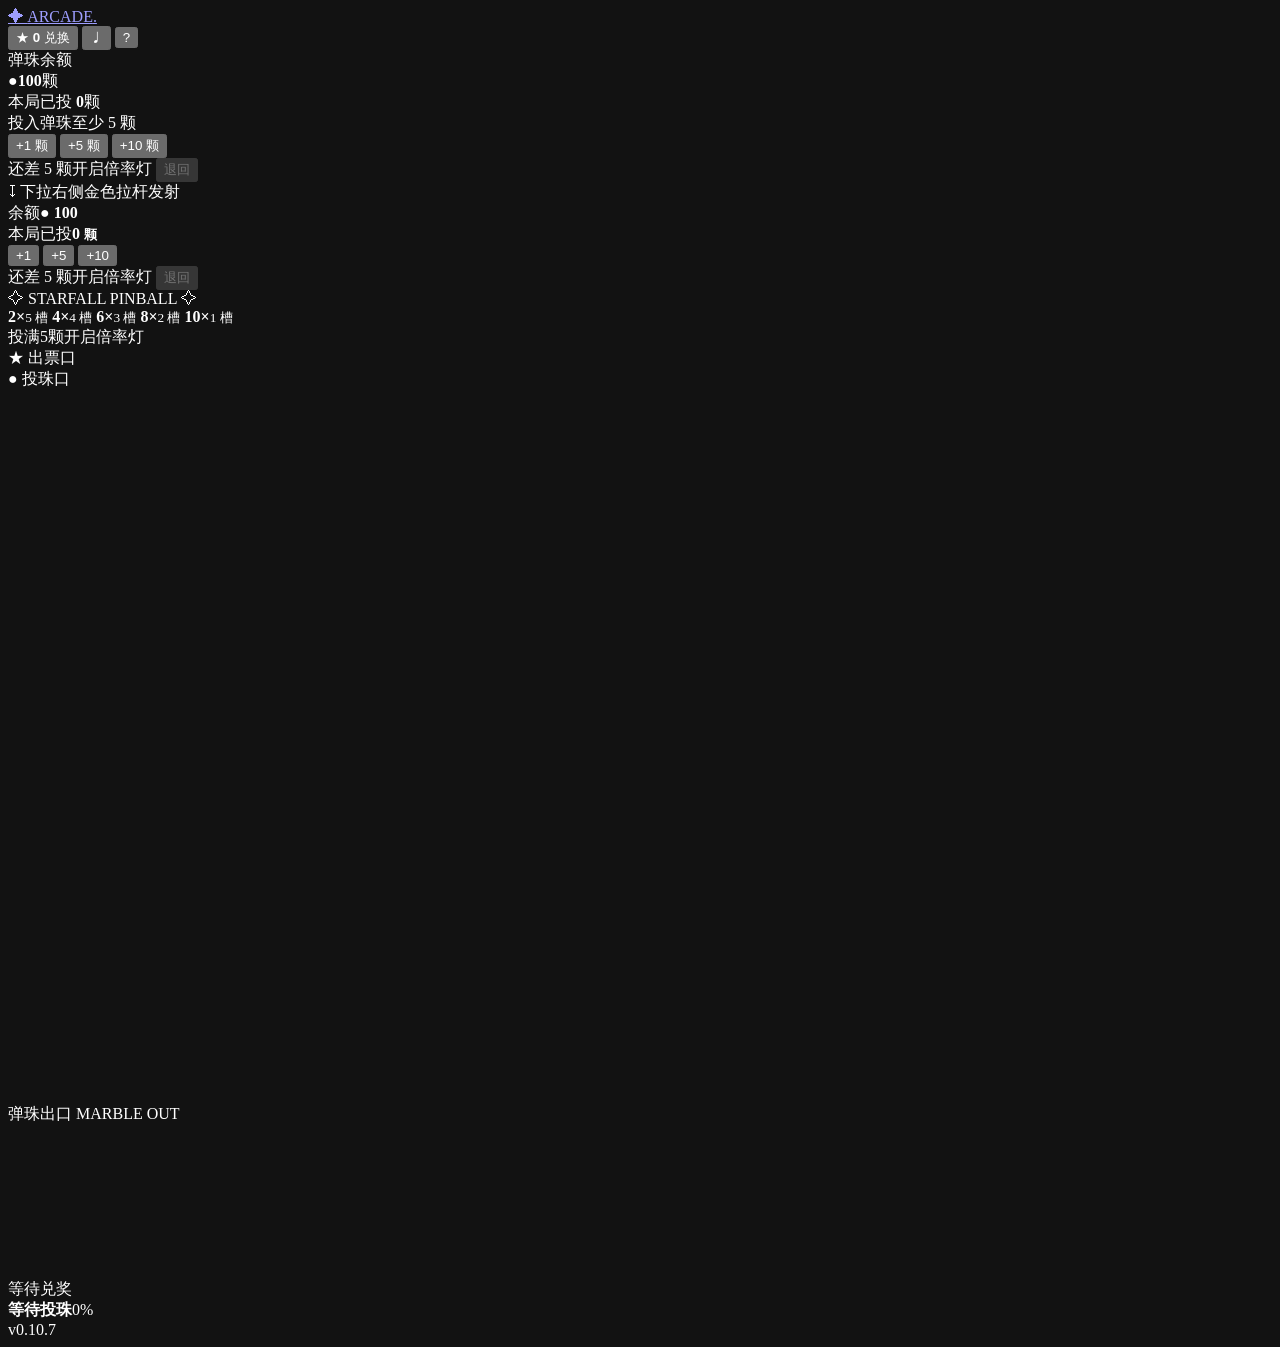
==== public/index.html @ eb8e2779 "feat: v0.10.7 payout spill shelves, physical clinks and 500/850 stress benchmark" ====
<!doctype html>
<html lang="zh-CN">
<head>
  <meta charset="utf-8">
  <meta name="viewport" content="width=device-width,initial-scale=1,viewport-fit=cover">
  <meta name="color-scheme" content="dark">
  <meta name="theme-color" content="#0b0c1d">
  <meta name="description" content="单人街机倍率弹珠机">
  <title>星运弹珠局 · Neon Pinball</title>
  <link rel="stylesheet" href="/games/pinball/style.css?v=0.10.7">
  <link rel="stylesheet" href="/games/pinball/mobile.css?v=0.10.7">
  <link rel="stylesheet" href="/games/pinball/fullscreen.css?v=0.10.7">
  <script type="module" src="/games/pinball/game.js?v=0.10.7"></script>
</head>
<body>
  <div class="ambient glow-left"></div><div class="ambient glow-right"></div>
  <div class="shell">
    <header class="topbar">
      <a class="brand" href="/" aria-label="返回游戏大厅">
        <span class="brand-icon">✦</span>
        <span class="brand-words">ARCADE<span class="dot">.</span></span>
      </a>
      <div class="header-actions">
        <button class="shop-shortcut" id="giftBtn" type="button" aria-label="打开奖励卡商店">★ <strong id="cards">0</strong> <span>兑换</span></button>
        <button class="icon-button" id="soundBtn" type="button" aria-label="开启音效" aria-pressed="false" title="开启音效">♩</button>
        <button class="icon-button" id="helpBtn" type="button" aria-label="查看规则" title="规则">?</button>
      </div>
    </header>
    <main class="machine-layout" aria-label="星运弹珠局游戏界面">
      <section class="side side-left" aria-label="余额和投珠操作">
        <div class="panel wallet-panel">
          <div class="wallet-heading">弹珠余额</div>
          <div class="wallet-value"><span class="coin">●</span><strong id="balance">100</strong><span class="unit">颗</span></div>
          <div class="wager-divider"></div>
          <div class="stake-live" aria-live="polite">本局已投 <strong id="stakeAmount">0</strong><span>颗</span></div>
          <div class="field-head"><span>投入弹珠</span><span>至少 5 颗</span></div>
          <div class="bet-grid" role="group" aria-label="逐步投入弹珠">
            <button type="button" class="bet-choice" data-add="1">+1 <span>颗</span></button>
            <button type="button" class="bet-choice" data-add="5">+5 <span>颗</span></button>
            <button type="button" class="bet-choice" data-add="10">+10 <span>颗</span></button>
          </div>
          <div class="wager-bottom">
            <span class="wager-hint" id="betHint">还差 5 颗开启倍率灯</span>
            <button type="button" class="refund-bet" data-refund disabled>退回</button>
          </div>
          <div class="wager-help">↧ 下拉右侧金色拉杆发射</div>
        </div>
      </section>
      <section class="machine-section" aria-label="弹珠台">
        <div class="mobile-playbar" aria-label="移动端投珠操作">
          <div class="mobile-stats">
            <div class="mobile-stat"><span>余额</span><strong><i class="mini-coin" aria-hidden="true">●</i> <span id="mobileBalance">100</span></strong></div>
            <div class="mobile-stat"><span>本局已投</span><strong><span id="mobileStake">0</span> <small>颗</small></strong></div>
          </div>
          <div class="mobile-bets" role="group" aria-label="移动端逐步投入弹珠">
            <button type="button" class="bet-choice" data-add="1">+1</button>
            <button type="button" class="bet-choice" data-add="5">+5</button>
            <button type="button" class="bet-choice" data-add="10">+10</button>
          </div>
          <div class="mobile-stake-line">
            <span id="mobileBetHint">还差 5 颗开启倍率灯</span>
            <button type="button" class="mobile-refund" data-refund disabled>退回</button>
          </div>
        </div>
        <div id="coinFxLayer" class="coin-fx-layer" aria-hidden="true"></div>
        <div class="cabinet">
          <div class="cabinet-top">
            <div class="cabinet-lights"><i></i><i></i><i></i></div>
            <div class="cabinet-logo">✧ STARFALL <span>PINBALL</span> ✧</div>
            <div class="cabinet-lights"><i></i><i></i><i></i></div>
          </div>
          <div id="machineLamps" class="machine-lamps" role="group" aria-label="机台顶部倍率灯">
            <span class="mult-lamp" data-mult-lamp="2"><b>2×</b><small>5 槽</small></span>
            <span class="mult-lamp" data-mult-lamp="4"><b>4×</b><small>4 槽</small></span>
            <span class="mult-lamp" data-mult-lamp="6"><b>6×</b><small>3 槽</small></span>
            <span class="mult-lamp" data-mult-lamp="8"><b>8×</b><small>2 槽</small></span>
            <span class="mult-lamp" data-mult-lamp="10"><b>10×</b><small>1 槽</small></span>
          </div>
          <div class="cabinet-neck"><span id="lampStatus" class="lamp-status" role="status" aria-live="polite">投满5颗开启倍率灯</span></div>
          <div class="machine-feeds">
            <div class="ticket-dispenser" id="ticketDispenser" aria-label="奖励卡出票口">
              <span>★ 出票口</span><i class="ticket-die" aria-hidden="true"></i>
              <div id="payoutTickets" class="payout-ticket-track" aria-hidden="true"></div>
              <span id="payoutCardCount" class="ticket-count" hidden>奖励卡 ×0</span>
            </div>
            <div class="marble-hopper" id="marbleHopper" aria-label="投珠口"><span>●</span> 投珠口</div>
          </div>
          <div class="screen-wrap">
            <canvas id="board" width="420" height="710" role="img" aria-label="弹珠机游戏画面：右侧发射轨道、金属钉和 11 个奖励槽。"></canvas>
            <div id="plungerGrip" class="plunger-grip" aria-label="右下角机械拉杆触控区域" aria-hidden="true"></div>
            <div class="game-message" id="floatMessage" aria-live="polite"></div>
          </div>
          <div id="payoutStage" class="machine-payout" data-act="idle" aria-label="机器下方弹珠兑奖装置">
            <div class="payout-marble-receiver" id="payoutReceiver">
              <div class="payout-receiver-name">弹珠出口 <span>MARBLE OUT</span></div>
              <div class="payout-marble-mouth" aria-label="圆形弹珠出口"><i></i></div>
              <div class="payout-collection-tray" id="payoutBasin" aria-label="透明弹珠收集盆">
                <div class="payout-coin-track" id="payoutCoins" aria-hidden="true"></div>
              </div>
              <div class="payout-spill-platform payout-spill-left" aria-hidden="true"></div>
              <div class="payout-spill-platform payout-spill-right" aria-hidden="true"></div>
              <canvas id="payoutInventory" class="payout-inventory" aria-hidden="true"></canvas>
            </div>
            <div class="machine-inline-summary">
              <div class="payout-status-content">
              <div id="payoutActLabel" class="payout-headline" aria-live="polite">等待兑奖</div>
              <div class="payout-earnings" id="payoutEarnings" hidden>+<strong id="payoutCounter">0</strong><small> 颗</small></div>
              <div id="inlineResult" class="inline-result" hidden>
                <span id="jackpotBanner" class="jackpot-banner" hidden></span>
                <span id="resultStamp" class="result-stamp" hidden></span>
                <div class="result-primary">
                  <strong id="resultTitle">本局完成</strong>
                  <span id="resultNumber" class="result-number"></span>
                </div>
                <span id="resultDetail" class="result-detail"></span>
                <span id="cardEarned" class="card-earned" hidden></span>
              </div>
              </div>
              <div class="payout-actions">
                <button id="payoutSkip" type="button" hidden>跳过动画 ›</button>
                <button id="nextBtn" type="button" hidden>下一局 ›</button>
              </div>
            </div>
          </div>
        </div>
        <div class="launch-console">
          <div class="charge-head"><span><i class="blink-led"></i><b id="launchStatus">等待投珠</b></span><span id="powerPct">0%</span></div>
          <div class="power-track"><div id="powerFill"></div><span class="power-lines"></span></div>
        </div>
      </section>
    </main>
    <div class="game-version" aria-label="游戏版本">v0.10.7</div>
  </div>

  <dialog id="infoDialog" class="modal">
    <div class="dialog-top"><span>HOW IT WORKS</span><button type="button" class="close-btn" data-close="infoDialog" aria-label="关闭">×</button></div>
    <h2>弹珠机玩法说明</h2>
    <div class="rules-content">
      <p><b>① 逐步投珠</b>：点击 +1、+5 或 +10 颗，将虚拟弹珠投入本局，余额立即扣除。累计投入 5 颗时启动顶部 2×、4×、6×、8×、10× 倍率灯，依次跑灯并逐渐减速，最后停在本局抽中的倍率，中奖红灯槽随之亮起；之后可以继续投注，倍率及红灯槽不变。发射前可退回全部已投弹珠。</p>
      <p><b>② 抽取奖励</b>：投入满 5 颗时随机确定本局倍率及红灯槽。2倍有5个中奖槽，4倍4个，6倍3个，8倍2个，10倍1个；共11个落珠槽。顶部倍率灯循环减速后揭晓本局结果，每局只抽一次。</p>
      <p><b>③ 发射钢珠</b>：在机台右侧下方按住金色拉杆向下拖动，拉得越远力度越大，松手后发射。也可按住空格键蓄力、松开发射。钢珠发射后不能再控制方向。同样的力度也有轻微的弹簧和金属钉碰撞误差，因此每次轨迹可能不同。</p>
      <p><b>④ 计算得分</b>：落入红灯槽奖励「投入 × 倍率」，未中奖投入不返还，每颗钢珠只结算一次。中奖后机器依次进行槽位闪光、出珠、出票和完整结算，可跳过动画。中奖位置每局随机，钢珠实际运动轨迹决定落槽；亮灯数量不等于精确中奖概率。撞钉音效需要点击右上角 ♩ 开启，8×、10× 命中有专属灯光演出。</p>
      <p><b>⑤ 奖励卡片</b>：每局中奖返还的弹珠每满 50 颗获得 1 张卡片（向下取整、不跨局累计），例如返还 150 颗获得 3 张卡片。卡片可兑换游戏内虚拟外观。</p>
      <p><b>⑥ 余额不足</b>：余额少于 5 颗且没有可用的本局投入时，可在一局结束后免费领取新一份体验弹珠。已经投入但尚未发射的弹珠可退回。</p>
      <p class="rule-warning">仅供单人娱乐。所有弹珠和卡片均为虚拟积分，没有现金价值，不提供真实奖品兑换。</p>
    </div>
    <button class="primary modal-close" type="button" data-close="infoDialog">知道了</button>
  </dialog>

  <dialog id="shopDialog" class="modal">
    <div class="dialog-top"><span>VIRTUAL GIFT VAULT</span><button type="button" class="close-btn" data-close="shopDialog" aria-label="关闭">×</button></div>
    <h2>奖励卡兑换</h2>
    <p class="shop-lead">目前拥有 <strong id="shopCards">0</strong> 张奖励卡。兑换后可永久解锁本浏览器中的灯光主题。</p>
    <div class="gift-list" id="giftList"></div>
    <p class="rule-warning">此处为游戏内虚拟礼物。实物奖品、跨设备账号与兑换系统不在首版实现范围内。</p>
    <button class="outline-button full" id="resetBtn" type="button">清空存档并重新开始</button>
  </dialog>
</body>
</html>
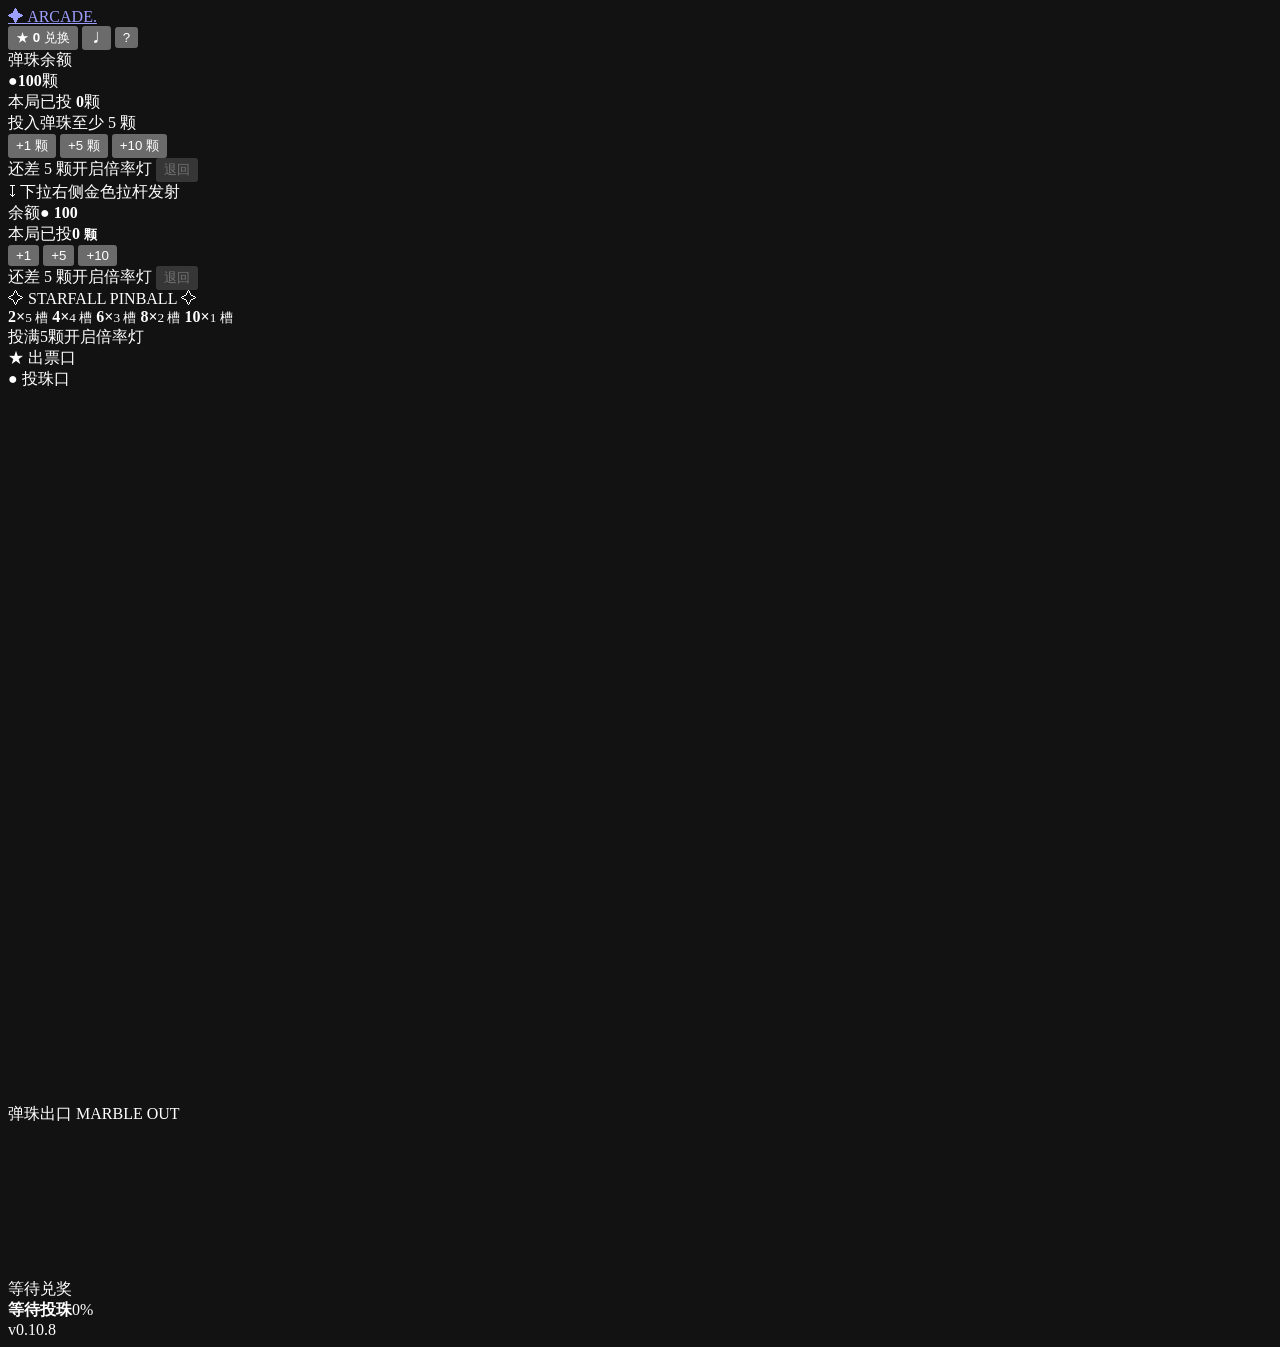
==== commit 43a62422: "feat: v0.10.8 unified machined-metal cabinet, multiplier lamps, plunger and payout console" ====
--- a/public/index.html
+++ b/public/index.html
@@ -7,10 +7,11 @@
   <meta name="theme-color" content="#0b0c1d">
   <meta name="description" content="单人街机倍率弹珠机">
   <title>星运弹珠局 · Neon Pinball</title>
-  <link rel="stylesheet" href="/games/pinball/style.css?v=0.10.7">
-  <link rel="stylesheet" href="/games/pinball/mobile.css?v=0.10.7">
-  <link rel="stylesheet" href="/games/pinball/fullscreen.css?v=0.10.7">
-  <script type="module" src="/games/pinball/game.js?v=0.10.7"></script>
+  <link rel="stylesheet" href="/games/pinball/style.css?v=0.10.8">
+  <link rel="stylesheet" href="/games/pinball/mobile.css?v=0.10.8">
+  <link rel="stylesheet" href="/games/pinball/fullscreen.css?v=0.10.8">
+  <link rel="stylesheet" href="/games/pinball/cabinet-v0108.css?v=0.10.8">
+  <script type="module" src="/games/pinball/game.js?v=0.10.8"></script>
 </head>
 <body>
   <div class="ambient glow-left"></div><div class="ambient glow-right"></div>
@@ -129,7 +130,7 @@
         </div>
       </section>
     </main>
-    <div class="game-version" aria-label="游戏版本">v0.10.7</div>
+    <div class="game-version" aria-label="游戏版本">v0.10.8</div>
   </div>
 
   <dialog id="infoDialog" class="modal">
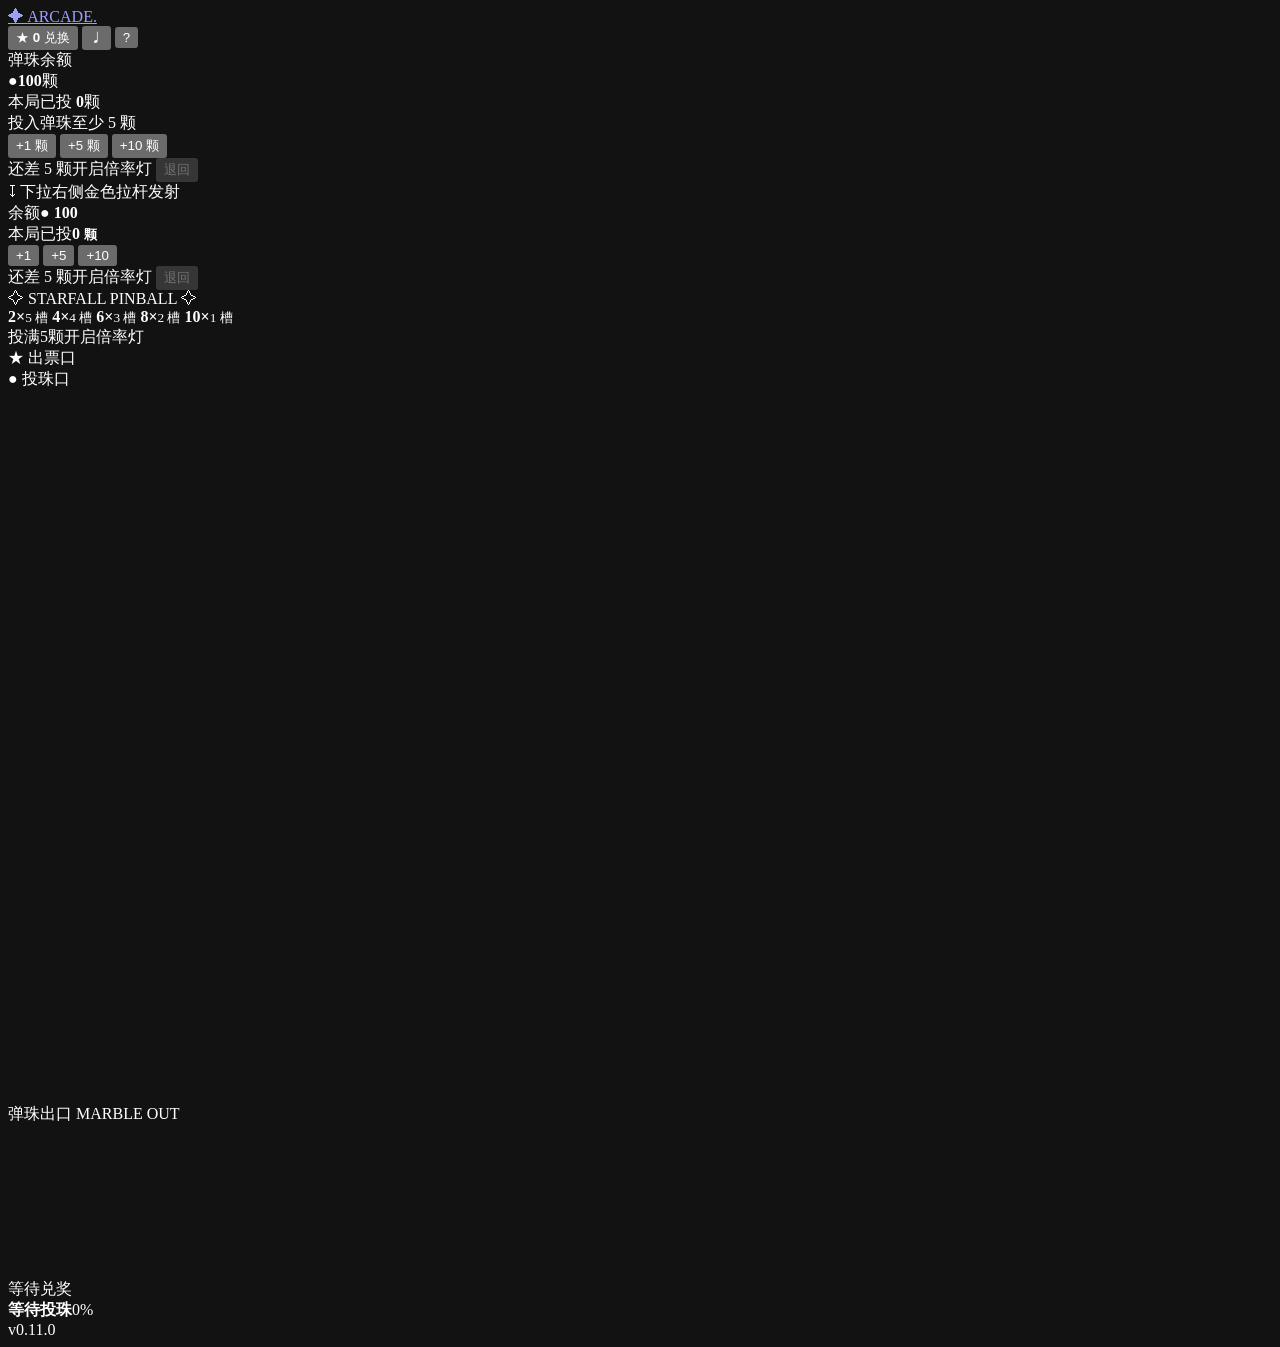
==== commit 3fc76d1a: "feat: v0.11.0 cosmetic card collection, unlock shop, marble skins and trails" ====
--- a/public/index.html
+++ b/public/index.html
@@ -7,11 +7,12 @@
   <meta name="theme-color" content="#0b0c1d">
   <meta name="description" content="单人街机倍率弹珠机">
   <title>星运弹珠局 · Neon Pinball</title>
-  <link rel="stylesheet" href="/games/pinball/style.css?v=0.10.8">
-  <link rel="stylesheet" href="/games/pinball/mobile.css?v=0.10.8">
-  <link rel="stylesheet" href="/games/pinball/fullscreen.css?v=0.10.8">
-  <link rel="stylesheet" href="/games/pinball/cabinet-v0108.css?v=0.10.8">
-  <script type="module" src="/games/pinball/game.js?v=0.10.8"></script>
+  <link rel="stylesheet" href="/games/pinball/style.css?v=0.11.0">
+  <link rel="stylesheet" href="/games/pinball/mobile.css?v=0.11.0">
+  <link rel="stylesheet" href="/games/pinball/fullscreen.css?v=0.11.0">
+  <link rel="stylesheet" href="/games/pinball/cabinet-v0108.css?v=0.11.0">
+  <link rel="stylesheet" href="/games/pinball/collection-v0110.css?v=0.11.0">
+  <script type="module" src="/games/pinball/game.js?v=0.11.0"></script>
 </head>
 <body>
   <div class="ambient glow-left"></div><div class="ambient glow-right"></div>
@@ -22,7 +23,7 @@
         <span class="brand-words">ARCADE<span class="dot">.</span></span>
       </a>
       <div class="header-actions">
-        <button class="shop-shortcut" id="giftBtn" type="button" aria-label="打开奖励卡商店">★ <strong id="cards">0</strong> <span>兑换</span></button>
+        <button class="shop-shortcut" id="giftBtn" type="button" aria-label="打开收藏册与兑换商店">★ <strong id="cards">0</strong> <span>兑换</span></button>
         <button class="icon-button" id="soundBtn" type="button" aria-label="开启音效" aria-pressed="false" title="开启音效">♩</button>
         <button class="icon-button" id="helpBtn" type="button" aria-label="查看规则" title="规则">?</button>
       </div>
@@ -130,7 +131,7 @@
         </div>
       </section>
     </main>
-    <div class="game-version" aria-label="游戏版本">v0.10.8</div>
+    <div class="game-version" aria-label="游戏版本">v0.11.0</div>
   </div>
 
   <dialog id="infoDialog" class="modal">
@@ -141,7 +142,7 @@
       <p><b>② 抽取奖励</b>：投入满 5 颗时随机确定本局倍率及红灯槽。2倍有5个中奖槽，4倍4个，6倍3个，8倍2个，10倍1个；共11个落珠槽。顶部倍率灯循环减速后揭晓本局结果，每局只抽一次。</p>
       <p><b>③ 发射钢珠</b>：在机台右侧下方按住金色拉杆向下拖动，拉得越远力度越大，松手后发射。也可按住空格键蓄力、松开发射。钢珠发射后不能再控制方向。同样的力度也有轻微的弹簧和金属钉碰撞误差，因此每次轨迹可能不同。</p>
       <p><b>④ 计算得分</b>：落入红灯槽奖励「投入 × 倍率」，未中奖投入不返还，每颗钢珠只结算一次。中奖后机器依次进行槽位闪光、出珠、出票和完整结算，可跳过动画。中奖位置每局随机，钢珠实际运动轨迹决定落槽；亮灯数量不等于精确中奖概率。撞钉音效需要点击右上角 ♩ 开启，8×、10× 命中有专属灯光演出。</p>
-      <p><b>⑤ 奖励卡片</b>：每局中奖返还的弹珠每满 50 颗获得 1 张卡片（向下取整、不跨局累计），例如返还 150 颗获得 3 张卡片。卡片可兑换游戏内虚拟外观。</p>
+      <p><b>⑤ 奖励卡片</b>：每局中奖返还的弹珠每满 50 颗获得 1 张卡片（向下取整、不跨局累计），例如返还 150 颗获得 3 张卡片。卡片可在收藏册与兑换商店中解锁机台主题、钢珠皮肤和尾迹特效，均不影响中奖概率。</p>
       <p><b>⑥ 余额不足</b>：余额少于 5 颗且没有可用的本局投入时，可在一局结束后免费领取新一份体验弹珠。已经投入但尚未发射的弹珠可退回。</p>
       <p class="rule-warning">仅供单人娱乐。所有弹珠和卡片均为虚拟积分，没有现金价值，不提供真实奖品兑换。</p>
     </div>
@@ -150,10 +151,24 @@
 
   <dialog id="shopDialog" class="modal">
     <div class="dialog-top"><span>VIRTUAL GIFT VAULT</span><button type="button" class="close-btn" data-close="shopDialog" aria-label="关闭">×</button></div>
-    <h2>奖励卡兑换</h2>
-    <p class="shop-lead">目前拥有 <strong id="shopCards">0</strong> 张奖励卡。兑换后可永久解锁本浏览器中的灯光主题。</p>
-    <div class="gift-list" id="giftList"></div>
-    <p class="rule-warning">此处为游戏内虚拟礼物。实物奖品、跨设备账号与兑换系统不在首版实现范围内。</p>
+    <h2>奖励卡收藏与兑换</h2>
+    <p class="shop-lead">当前拥有 <strong id="shopCards">0</strong> 张奖励卡。兑换外观后永久解锁，可随时切换装备。</p>
+    <div class="collection-summary" aria-label="外观收藏进度">
+      <span>收藏进度</span><strong id="collectionProgress">0 / 9 已解锁</strong>
+      <div class="collection-progress-track"><div id="collectionBar"></div></div>
+    </div>
+    <div class="collection-views" role="group" aria-label="收藏册和兑换商店">
+      <button type="button" data-collection-view="album" aria-pressed="true" class="is-active">收藏册</button>
+      <button type="button" data-collection-view="shop" aria-pressed="false">兑换商店</button>
+    </div>
+    <div class="collection-filters" role="group" aria-label="外观类别">
+      <button type="button" class="is-active" data-collection-category="all" aria-pressed="true">全部</button>
+      <button type="button" data-collection-category="theme" aria-pressed="false">机台主题</button>
+      <button type="button" data-collection-category="marble" aria-pressed="false">钢珠皮肤</button>
+      <button type="button" data-collection-category="trail" aria-pressed="false">尾迹特效</button>
+    </div>
+    <div class="gift-list collection-list" id="giftList" aria-label="外观收藏和兑换列表"></div>
+    <p class="rule-warning">奖励卡仅为游戏内虚拟积分；外观不影响弹珠物理、中奖概率或实际奖励。收藏保存在本浏览器中。</p>
     <button class="outline-button full" id="resetBtn" type="button">清空存档并重新开始</button>
   </dialog>
 </body>
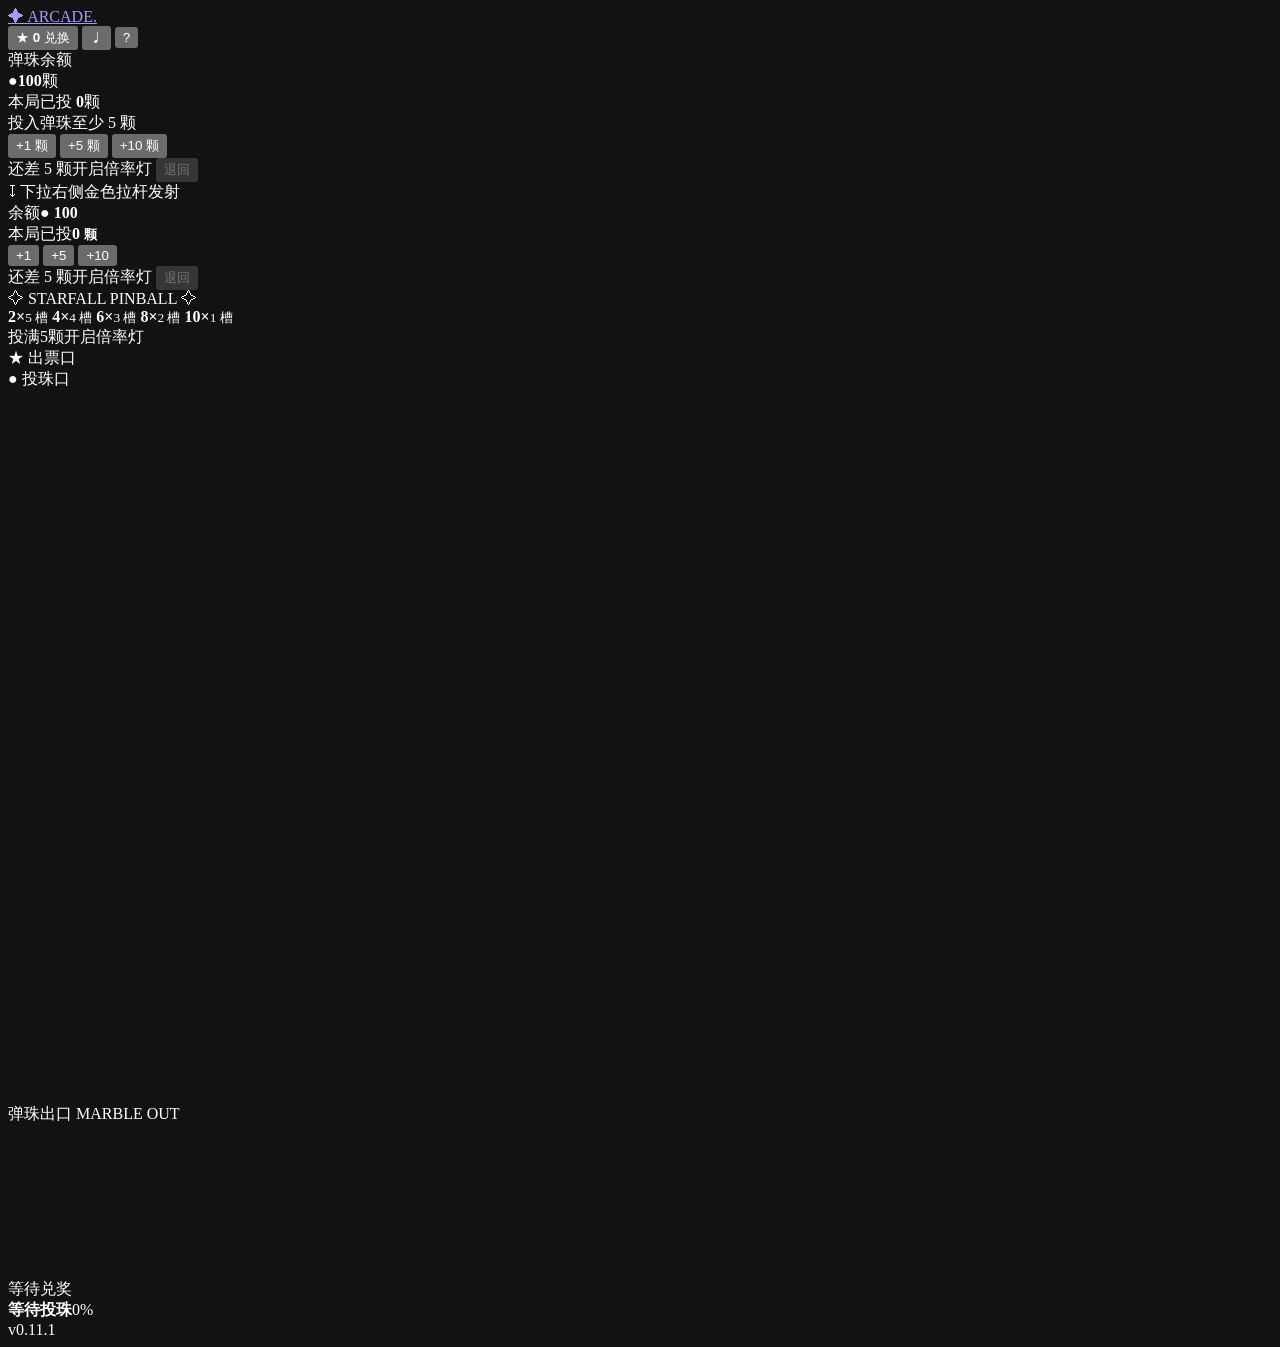
==== commit 6238baa2: "fix: multiplier label overlap and adaptive static canvas performance v0.11.1" ====
--- a/public/index.html
+++ b/public/index.html
@@ -7,12 +7,13 @@
   <meta name="theme-color" content="#0b0c1d">
   <meta name="description" content="单人街机倍率弹珠机">
   <title>星运弹珠局 · Neon Pinball</title>
-  <link rel="stylesheet" href="/games/pinball/style.css?v=0.11.0">
-  <link rel="stylesheet" href="/games/pinball/mobile.css?v=0.11.0">
-  <link rel="stylesheet" href="/games/pinball/fullscreen.css?v=0.11.0">
-  <link rel="stylesheet" href="/games/pinball/cabinet-v0108.css?v=0.11.0">
-  <link rel="stylesheet" href="/games/pinball/collection-v0110.css?v=0.11.0">
-  <script type="module" src="/games/pinball/game.js?v=0.11.0"></script>
+  <link rel="stylesheet" href="/games/pinball/style.css?v=0.11.1">
+  <link rel="stylesheet" href="/games/pinball/mobile.css?v=0.11.1">
+  <link rel="stylesheet" href="/games/pinball/fullscreen.css?v=0.11.1">
+  <link rel="stylesheet" href="/games/pinball/cabinet-v0108.css?v=0.11.1">
+  <link rel="stylesheet" href="/games/pinball/collection-v0110.css?v=0.11.1">
+  <link rel="stylesheet" href="/games/pinball/performance-v0111.css?v=0.11.1">
+  <script type="module" src="/games/pinball/game.js?v=0.11.1"></script>
 </head>
 <body>
   <div class="ambient glow-left"></div><div class="ambient glow-right"></div>
@@ -131,7 +132,7 @@
         </div>
       </section>
     </main>
-    <div class="game-version" aria-label="游戏版本">v0.11.0</div>
+    <div class="game-version" aria-label="游戏版本">v0.11.1</div>
   </div>
 
   <dialog id="infoDialog" class="modal">
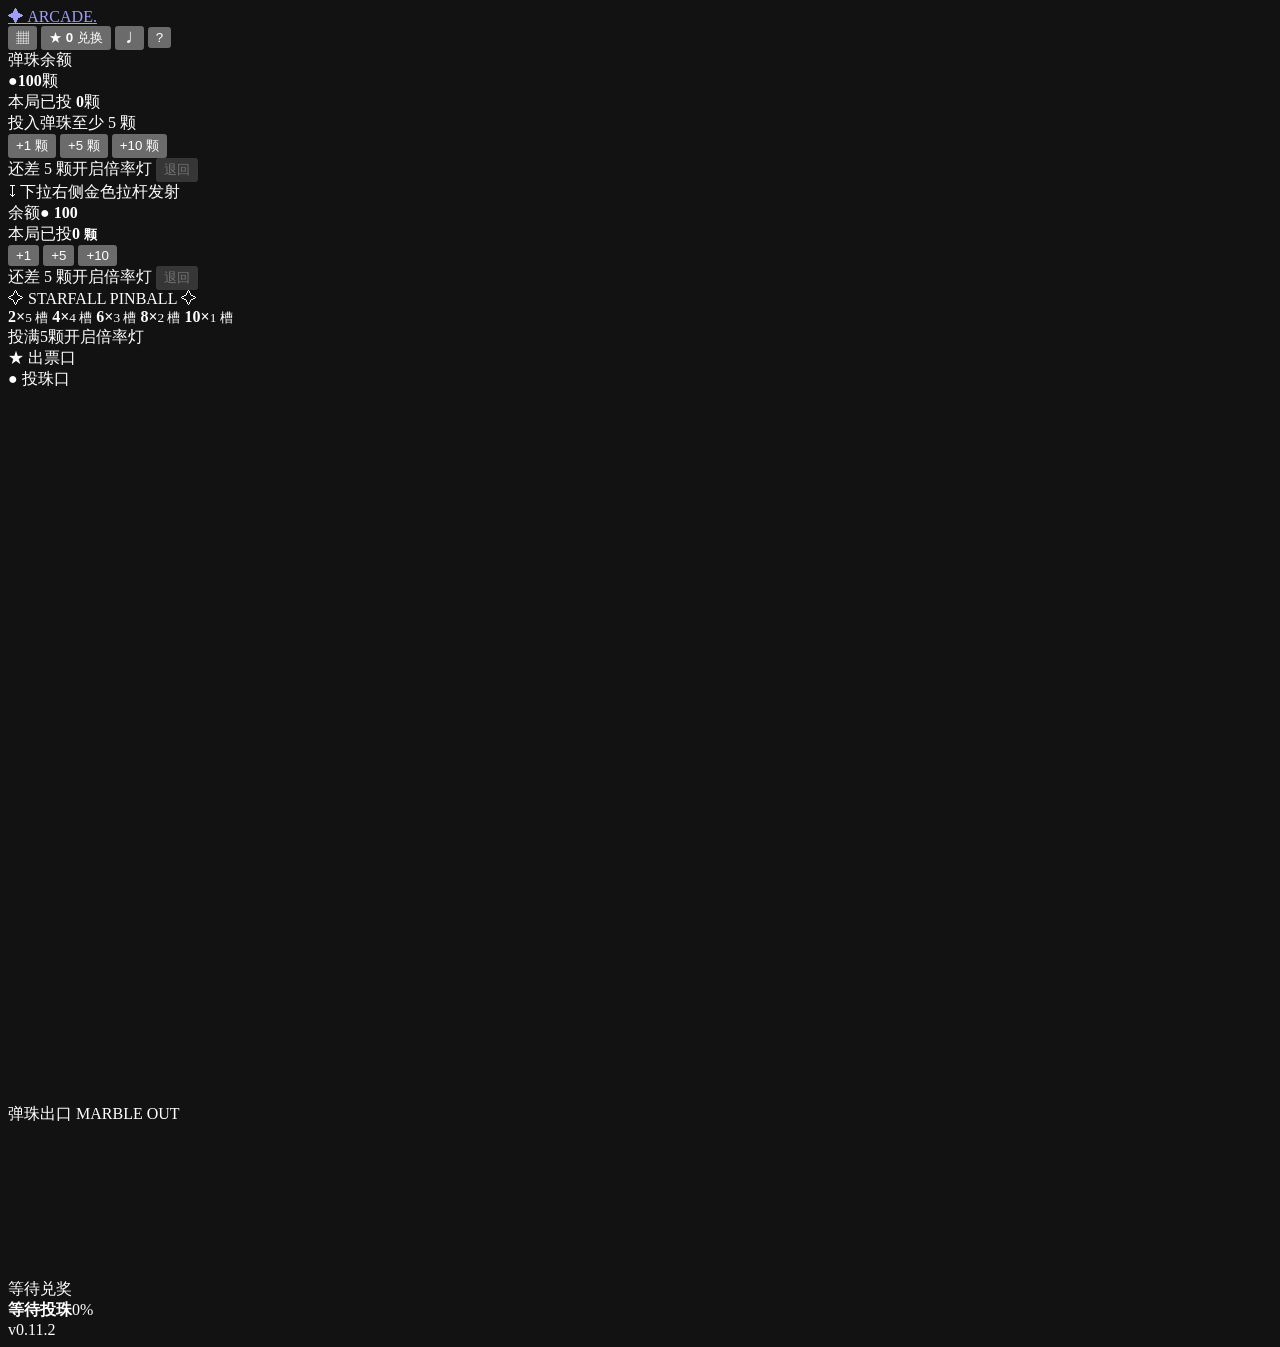
==== commit 6576b56d: "feat: selectable physical peg layouts and paired large-sample distribution audit v0.11.2" ====
--- a/public/index.html
+++ b/public/index.html
@@ -7,13 +7,14 @@
   <meta name="theme-color" content="#0b0c1d">
   <meta name="description" content="单人街机倍率弹珠机">
   <title>星运弹珠局 · Neon Pinball</title>
-  <link rel="stylesheet" href="/games/pinball/style.css?v=0.11.1">
-  <link rel="stylesheet" href="/games/pinball/mobile.css?v=0.11.1">
-  <link rel="stylesheet" href="/games/pinball/fullscreen.css?v=0.11.1">
-  <link rel="stylesheet" href="/games/pinball/cabinet-v0108.css?v=0.11.1">
-  <link rel="stylesheet" href="/games/pinball/collection-v0110.css?v=0.11.1">
-  <link rel="stylesheet" href="/games/pinball/performance-v0111.css?v=0.11.1">
-  <script type="module" src="/games/pinball/game.js?v=0.11.1"></script>
+  <link rel="stylesheet" href="/games/pinball/style.css?v=0.11.2">
+  <link rel="stylesheet" href="/games/pinball/mobile.css?v=0.11.2">
+  <link rel="stylesheet" href="/games/pinball/fullscreen.css?v=0.11.2">
+  <link rel="stylesheet" href="/games/pinball/cabinet-v0108.css?v=0.11.2">
+  <link rel="stylesheet" href="/games/pinball/collection-v0110.css?v=0.11.2">
+  <link rel="stylesheet" href="/games/pinball/performance-v0111.css?v=0.11.2">
+  <link rel="stylesheet" href="/games/pinball/layout-picker-v0112.css?v=0.11.2">
+  <script type="module" src="/games/pinball/game.js?v=0.11.2"></script>
 </head>
 <body>
   <div class="ambient glow-left"></div><div class="ambient glow-right"></div>
@@ -24,6 +25,7 @@
         <span class="brand-words">ARCADE<span class="dot">.</span></span>
       </a>
       <div class="header-actions">
+        <button class="icon-button" id="layoutBtn" type="button" aria-label="选择钉阵布局" title="选择钉阵布局">▦</button>
         <button class="shop-shortcut" id="giftBtn" type="button" aria-label="打开收藏册与兑换商店">★ <strong id="cards">0</strong> <span>兑换</span></button>
         <button class="icon-button" id="soundBtn" type="button" aria-label="开启音效" aria-pressed="false" title="开启音效">♩</button>
         <button class="icon-button" id="helpBtn" type="button" aria-label="查看规则" title="规则">?</button>
@@ -132,8 +134,23 @@
         </div>
       </section>
     </main>
-    <div class="game-version" aria-label="游戏版本">v0.11.1</div>
+    <div class="game-version" aria-label="游戏版本">v0.11.2</div>
   </div>
+
+  <dialog id="layoutDialog" class="modal board-layout-dialog">
+    <div class="dialog-top"><span>BOARD PATTERNS</span><button type="button" class="close-btn" data-close="layoutDialog" aria-label="关闭钉阵选择">×</button></div>
+    <h2>选择钉阵布局</h2>
+    <p class="layout-description">切换实际物理钉阵。钉子位置会影响落槽分布，但不会预设中奖位置；发射过程中无法切换。</p>
+    <div class="board-layout-options" role="group" aria-label="钉阵选项">
+      <button type="button" data-board-layout="classic" aria-pressed="true"><strong>经典错列</strong><span>原版 · 10×8</span><small>保持原版物理布局</small></button>
+      <button type="button" data-board-layout="mirror" aria-pressed="false"><strong>反向错列</strong><span>10×8</span><small>交替行向反方向偏移</small></button>
+      <button type="button" data-board-layout="dense" aria-pressed="false"><strong>密集钉阵</strong><span>12×8</span><small>行距缩小，增加障碍数量</small></button>
+      <button type="button" data-board-layout="wave" aria-pressed="false"><strong>波浪钉阵</strong><span>10×8</span><small>多行钉子形成波浪走向</small></button>
+    </div>
+    <p class="layout-active-label" id="layoutActiveLabel" role="status">当前：经典错列</p>
+    <p class="rule-warning">选择只影响真实弹珠轨迹，不影响每局随机亮灯或倍率的抽取。概率测试结果反映实验设置下的落点分布，并不保证单局结果。</p>
+    <button class="primary modal-close" type="button" data-close="layoutDialog">完成</button>
+  </dialog>
 
   <dialog id="infoDialog" class="modal">
     <div class="dialog-top"><span>HOW IT WORKS</span><button type="button" class="close-btn" data-close="infoDialog" aria-label="关闭">×</button></div>
@@ -144,7 +161,8 @@
       <p><b>③ 发射钢珠</b>：在机台右侧下方按住金色拉杆向下拖动，拉得越远力度越大，松手后发射。也可按住空格键蓄力、松开发射。钢珠发射后不能再控制方向。同样的力度也有轻微的弹簧和金属钉碰撞误差，因此每次轨迹可能不同。</p>
       <p><b>④ 计算得分</b>：落入红灯槽奖励「投入 × 倍率」，未中奖投入不返还，每颗钢珠只结算一次。中奖后机器依次进行槽位闪光、出珠、出票和完整结算，可跳过动画。中奖位置每局随机，钢珠实际运动轨迹决定落槽；亮灯数量不等于精确中奖概率。撞钉音效需要点击右上角 ♩ 开启，8×、10× 命中有专属灯光演出。</p>
       <p><b>⑤ 奖励卡片</b>：每局中奖返还的弹珠每满 50 颗获得 1 张卡片（向下取整、不跨局累计），例如返还 150 颗获得 3 张卡片。卡片可在收藏册与兑换商店中解锁机台主题、钢珠皮肤和尾迹特效，均不影响中奖概率。</p>
-      <p><b>⑥ 余额不足</b>：余额少于 5 颗且没有可用的本局投入时，可在一局结束后免费领取新一份体验弹珠。已经投入但尚未发射的弹珠可退回。</p>
+      <p><b>⑥ 钉阵布局</b>：点击顶部 ▦ 图标，可在经典错列、反向错列、密集钉阵、波浪钉阵中选择。切换后使用所选布局进行真实物理碰撞，发射过程中不能切换。钉阵布局影响落槽概率，但不改变倍率和中奖红灯抽取规则。</p>
+      <p><b>⑦ 余额不足</b>：余额少于 5 颗且没有可用的本局投入时，可在一局结束后免费领取新一份体验弹珠。已经投入但尚未发射的弹珠可退回。</p>
       <p class="rule-warning">仅供单人娱乐。所有弹珠和卡片均为虚拟积分，没有现金价值，不提供真实奖品兑换。</p>
     </div>
     <button class="primary modal-close" type="button" data-close="infoDialog">知道了</button>
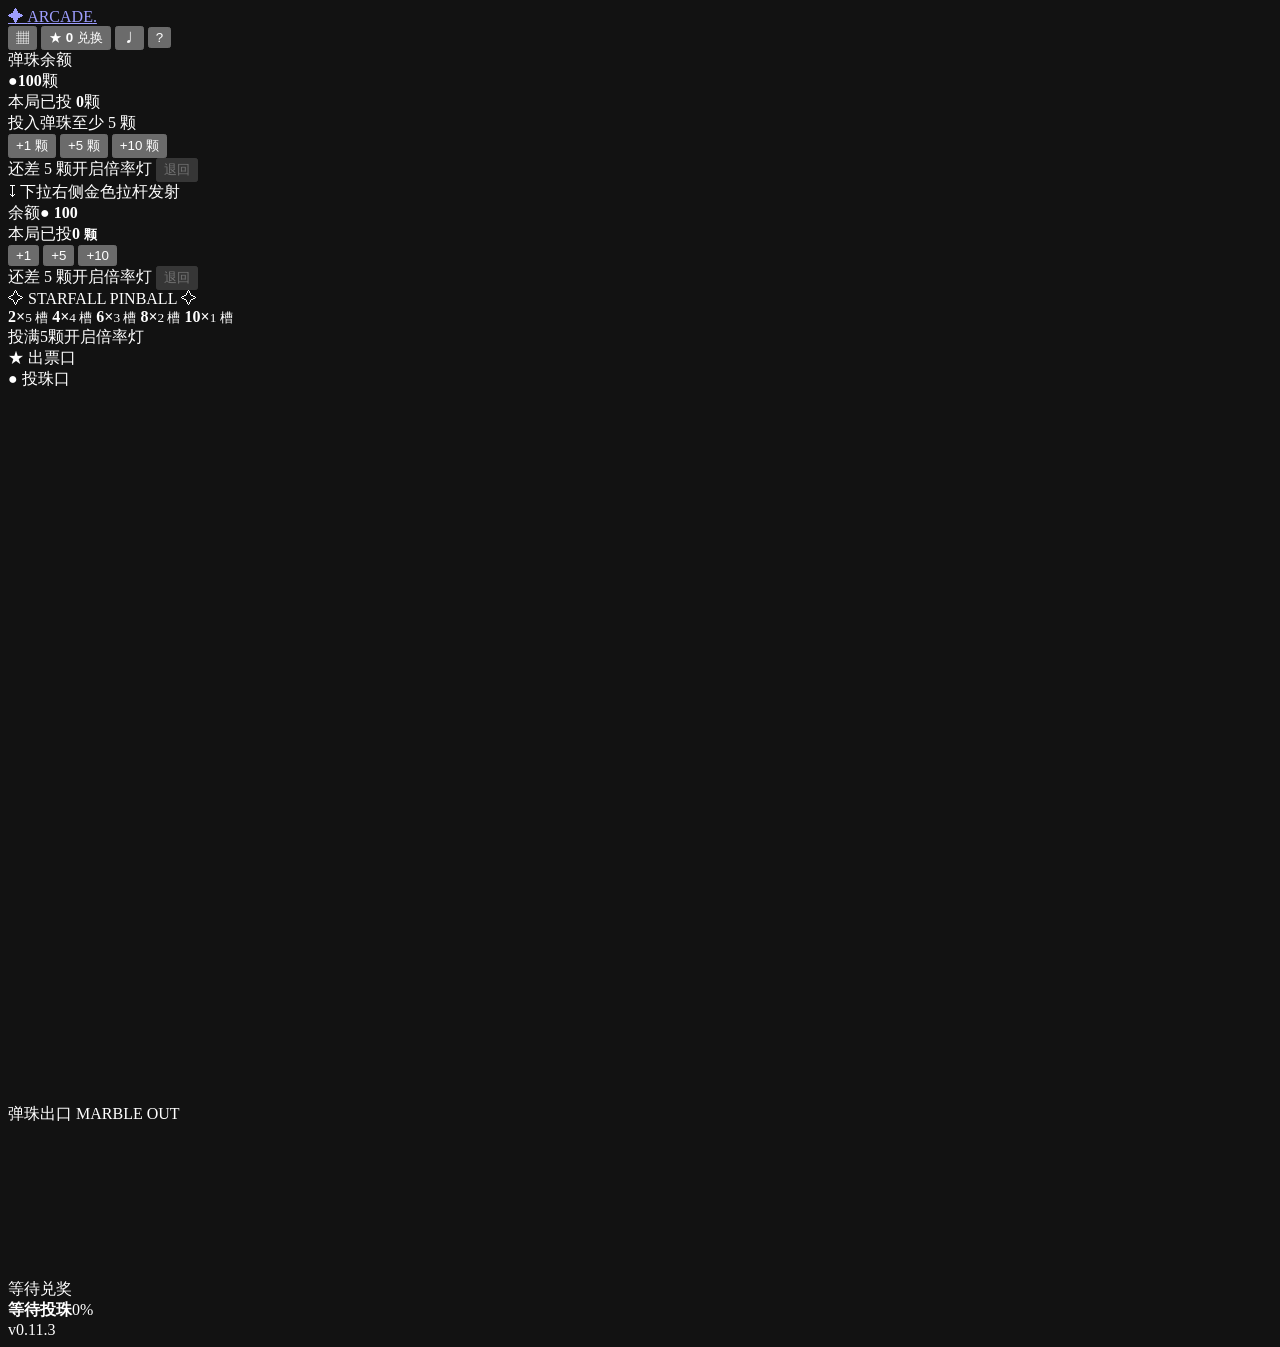
==== commit 59ca7800: "feat: balanced real-physics peg layout with validated fairer bin distribution v0.11.3" ====
--- a/public/index.html
+++ b/public/index.html
@@ -7,14 +7,14 @@
   <meta name="theme-color" content="#0b0c1d">
   <meta name="description" content="单人街机倍率弹珠机">
   <title>星运弹珠局 · Neon Pinball</title>
-  <link rel="stylesheet" href="/games/pinball/style.css?v=0.11.2">
-  <link rel="stylesheet" href="/games/pinball/mobile.css?v=0.11.2">
-  <link rel="stylesheet" href="/games/pinball/fullscreen.css?v=0.11.2">
-  <link rel="stylesheet" href="/games/pinball/cabinet-v0108.css?v=0.11.2">
-  <link rel="stylesheet" href="/games/pinball/collection-v0110.css?v=0.11.2">
-  <link rel="stylesheet" href="/games/pinball/performance-v0111.css?v=0.11.2">
-  <link rel="stylesheet" href="/games/pinball/layout-picker-v0112.css?v=0.11.2">
-  <script type="module" src="/games/pinball/game.js?v=0.11.2"></script>
+  <link rel="stylesheet" href="/games/pinball/style.css?v=0.11.3">
+  <link rel="stylesheet" href="/games/pinball/mobile.css?v=0.11.3">
+  <link rel="stylesheet" href="/games/pinball/fullscreen.css?v=0.11.3">
+  <link rel="stylesheet" href="/games/pinball/cabinet-v0108.css?v=0.11.3">
+  <link rel="stylesheet" href="/games/pinball/collection-v0110.css?v=0.11.3">
+  <link rel="stylesheet" href="/games/pinball/performance-v0111.css?v=0.11.3">
+  <link rel="stylesheet" href="/games/pinball/layout-picker-v0112.css?v=0.11.3">
+  <script type="module" src="/games/pinball/game.js?v=0.11.3"></script>
 </head>
 <body>
   <div class="ambient glow-left"></div><div class="ambient glow-right"></div>
@@ -134,7 +134,7 @@
         </div>
       </section>
     </main>
-    <div class="game-version" aria-label="游戏版本">v0.11.2</div>
+    <div class="game-version" aria-label="游戏版本">v0.11.3</div>
   </div>
 
   <dialog id="layoutDialog" class="modal board-layout-dialog">
@@ -146,6 +146,7 @@
       <button type="button" data-board-layout="mirror" aria-pressed="false"><strong>反向错列</strong><span>10×8</span><small>交替行向反方向偏移</small></button>
       <button type="button" data-board-layout="dense" aria-pressed="false"><strong>密集钉阵</strong><span>12×8</span><small>行距缩小，增加障碍数量</small></button>
       <button type="button" data-board-layout="wave" aria-pressed="false"><strong>波浪钉阵</strong><span>10×8</span><small>多行钉子形成波浪走向</small></button>
+      <button type="button" data-board-layout="balanced" aria-pressed="false"><strong>均衡导流</strong><span>实验优化</span><small>利用真实导流钉减少两端偏斜</small></button>
     </div>
     <p class="layout-active-label" id="layoutActiveLabel" role="status">当前：经典错列</p>
     <p class="rule-warning">选择只影响真实弹珠轨迹，不影响每局随机亮灯或倍率的抽取。概率测试结果反映实验设置下的落点分布，并不保证单局结果。</p>
@@ -161,7 +162,7 @@
       <p><b>③ 发射钢珠</b>：在机台右侧下方按住金色拉杆向下拖动，拉得越远力度越大，松手后发射。也可按住空格键蓄力、松开发射。钢珠发射后不能再控制方向。同样的力度也有轻微的弹簧和金属钉碰撞误差，因此每次轨迹可能不同。</p>
       <p><b>④ 计算得分</b>：落入红灯槽奖励「投入 × 倍率」，未中奖投入不返还，每颗钢珠只结算一次。中奖后机器依次进行槽位闪光、出珠、出票和完整结算，可跳过动画。中奖位置每局随机，钢珠实际运动轨迹决定落槽；亮灯数量不等于精确中奖概率。撞钉音效需要点击右上角 ♩ 开启，8×、10× 命中有专属灯光演出。</p>
       <p><b>⑤ 奖励卡片</b>：每局中奖返还的弹珠每满 50 颗获得 1 张卡片（向下取整、不跨局累计），例如返还 150 颗获得 3 张卡片。卡片可在收藏册与兑换商店中解锁机台主题、钢珠皮肤和尾迹特效，均不影响中奖概率。</p>
-      <p><b>⑥ 钉阵布局</b>：点击顶部 ▦ 图标，可在经典错列、反向错列、密集钉阵、波浪钉阵中选择。切换后使用所选布局进行真实物理碰撞，发射过程中不能切换。钉阵布局影响落槽概率，但不改变倍率和中奖红灯抽取规则。</p>
+      <p><b>⑥ 钉阵布局</b>：点击顶部 ▦ 图标，可在经典错列、反向错列、密集钉阵、波浪钉阵、均衡导流中选择。切换后使用所选布局进行真实物理碰撞，发射过程中不能切换。钉阵布局影响落槽概率，但不改变倍率和中奖红灯抽取规则。</p>
       <p><b>⑦ 余额不足</b>：余额少于 5 颗且没有可用的本局投入时，可在一局结束后免费领取新一份体验弹珠。已经投入但尚未发射的弹珠可退回。</p>
       <p class="rule-warning">仅供单人娱乐。所有弹珠和卡片均为虚拟积分，没有现金价值，不提供真实奖品兑换。</p>
     </div>
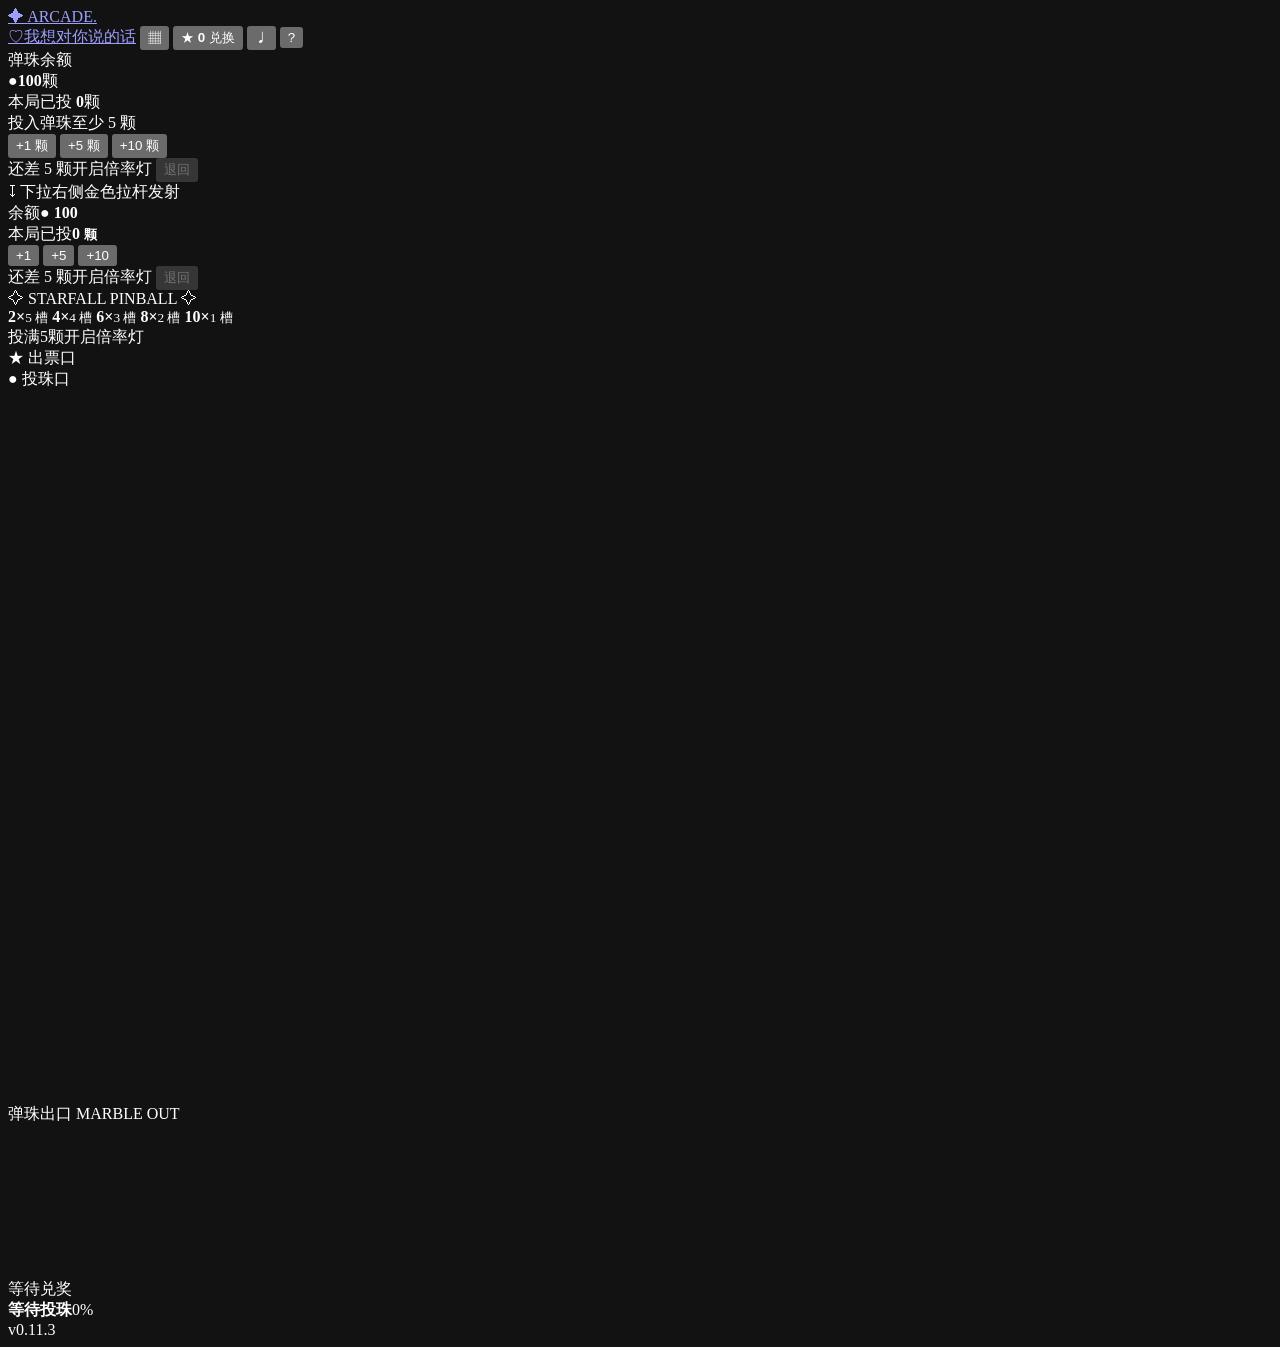
==== commit 54293ca1: "feat: link arcade header to private daily love letters" ====
--- a/public/index.html
+++ b/public/index.html
@@ -14,6 +14,7 @@
   <link rel="stylesheet" href="/games/pinball/collection-v0110.css?v=0.11.3">
   <link rel="stylesheet" href="/games/pinball/performance-v0111.css?v=0.11.3">
   <link rel="stylesheet" href="/games/pinball/layout-picker-v0112.css?v=0.11.3">
+  <link rel="stylesheet" href="/games/pinball/love-shortcut.css?v=0.11.3">
   <script type="module" src="/games/pinball/game.js?v=0.11.3"></script>
 </head>
 <body>
@@ -25,6 +26,7 @@
         <span class="brand-words">ARCADE<span class="dot">.</span></span>
       </a>
       <div class="header-actions">
+        <a class="love-shortcut" href="/love/letters" aria-label="我想对你说的话" title="写下每日情话"><span aria-hidden="true">♡</span><span class="love-shortcut-text">我想对你说的话</span></a>
         <button class="icon-button" id="layoutBtn" type="button" aria-label="选择钉阵布局" title="选择钉阵布局">▦</button>
         <button class="shop-shortcut" id="giftBtn" type="button" aria-label="打开收藏册与兑换商店">★ <strong id="cards">0</strong> <span>兑换</span></button>
         <button class="icon-button" id="soundBtn" type="button" aria-label="开启音效" aria-pressed="false" title="开启音效">♩</button>
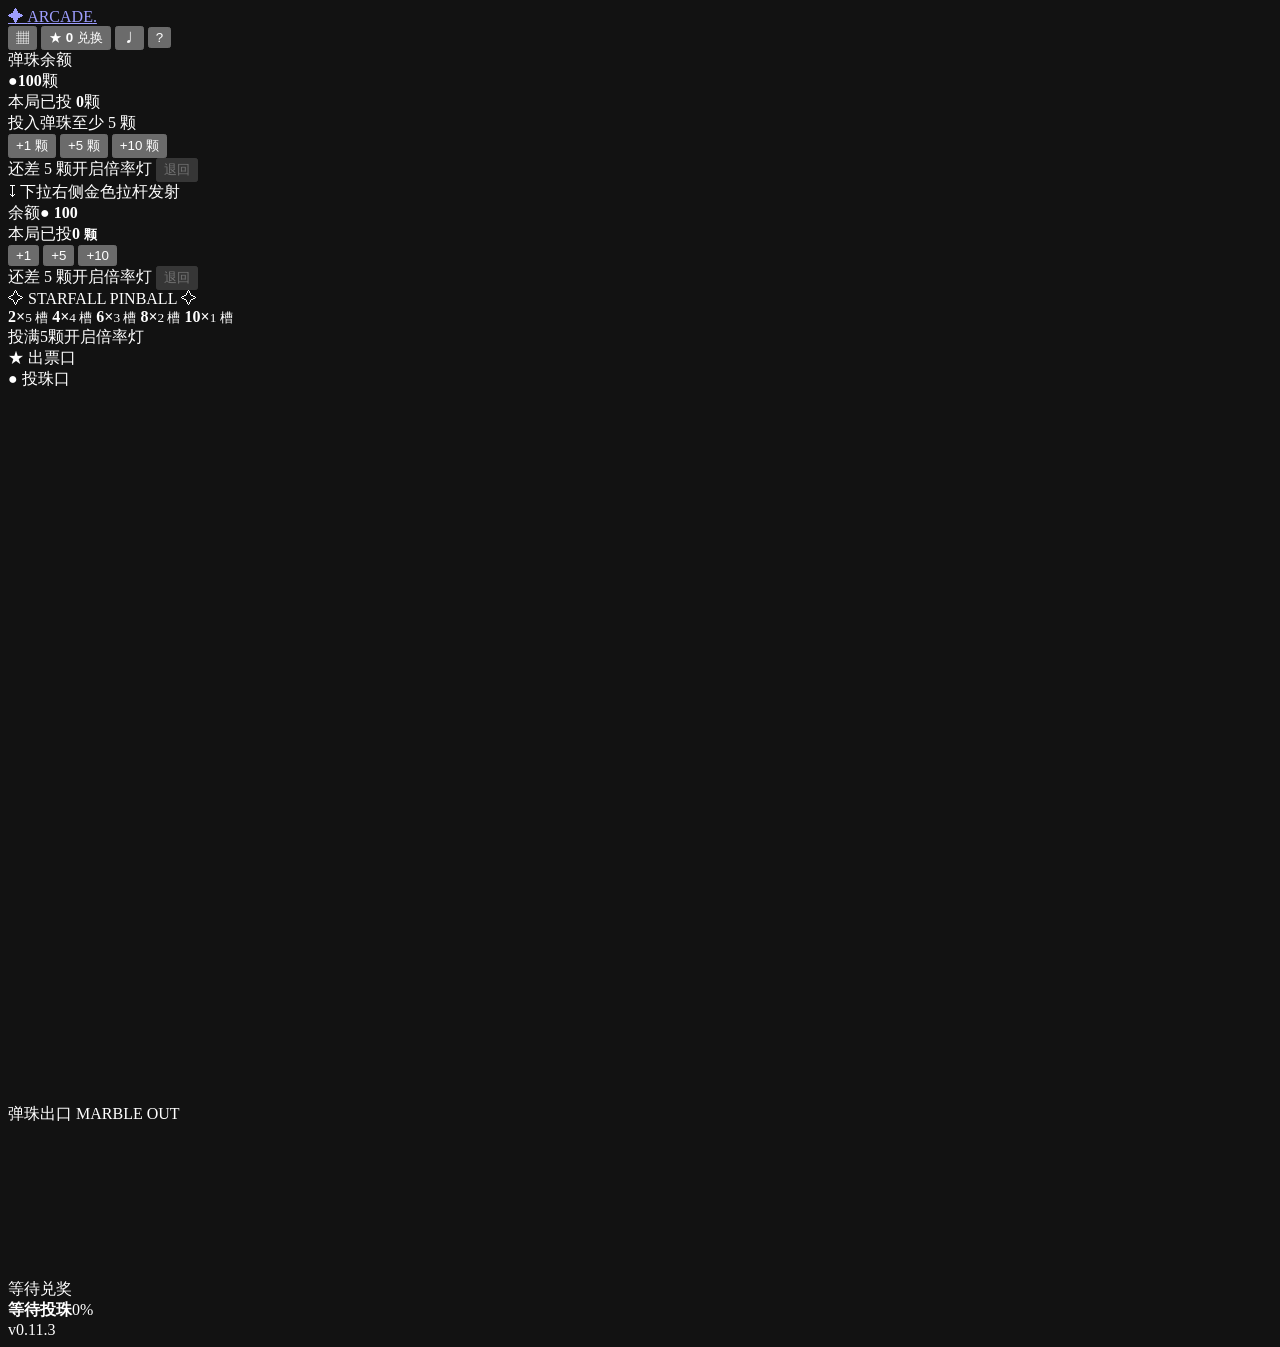
==== commit d8ddc735: "revert: remove daily love letters arcade shortcut" ====
--- a/public/index.html
+++ b/public/index.html
@@ -14,7 +14,6 @@
   <link rel="stylesheet" href="/games/pinball/collection-v0110.css?v=0.11.3">
   <link rel="stylesheet" href="/games/pinball/performance-v0111.css?v=0.11.3">
   <link rel="stylesheet" href="/games/pinball/layout-picker-v0112.css?v=0.11.3">
-  <link rel="stylesheet" href="/games/pinball/love-shortcut.css?v=0.11.3">
   <script type="module" src="/games/pinball/game.js?v=0.11.3"></script>
 </head>
 <body>
@@ -26,7 +25,6 @@
         <span class="brand-words">ARCADE<span class="dot">.</span></span>
       </a>
       <div class="header-actions">
-        <a class="love-shortcut" href="/love/letters" aria-label="我想对你说的话" title="写下每日情话"><span aria-hidden="true">♡</span><span class="love-shortcut-text">我想对你说的话</span></a>
         <button class="icon-button" id="layoutBtn" type="button" aria-label="选择钉阵布局" title="选择钉阵布局">▦</button>
         <button class="shop-shortcut" id="giftBtn" type="button" aria-label="打开收藏册与兑换商店">★ <strong id="cards">0</strong> <span>兑换</span></button>
         <button class="icon-button" id="soundBtn" type="button" aria-label="开启音效" aria-pressed="false" title="开启音效">♩</button>
